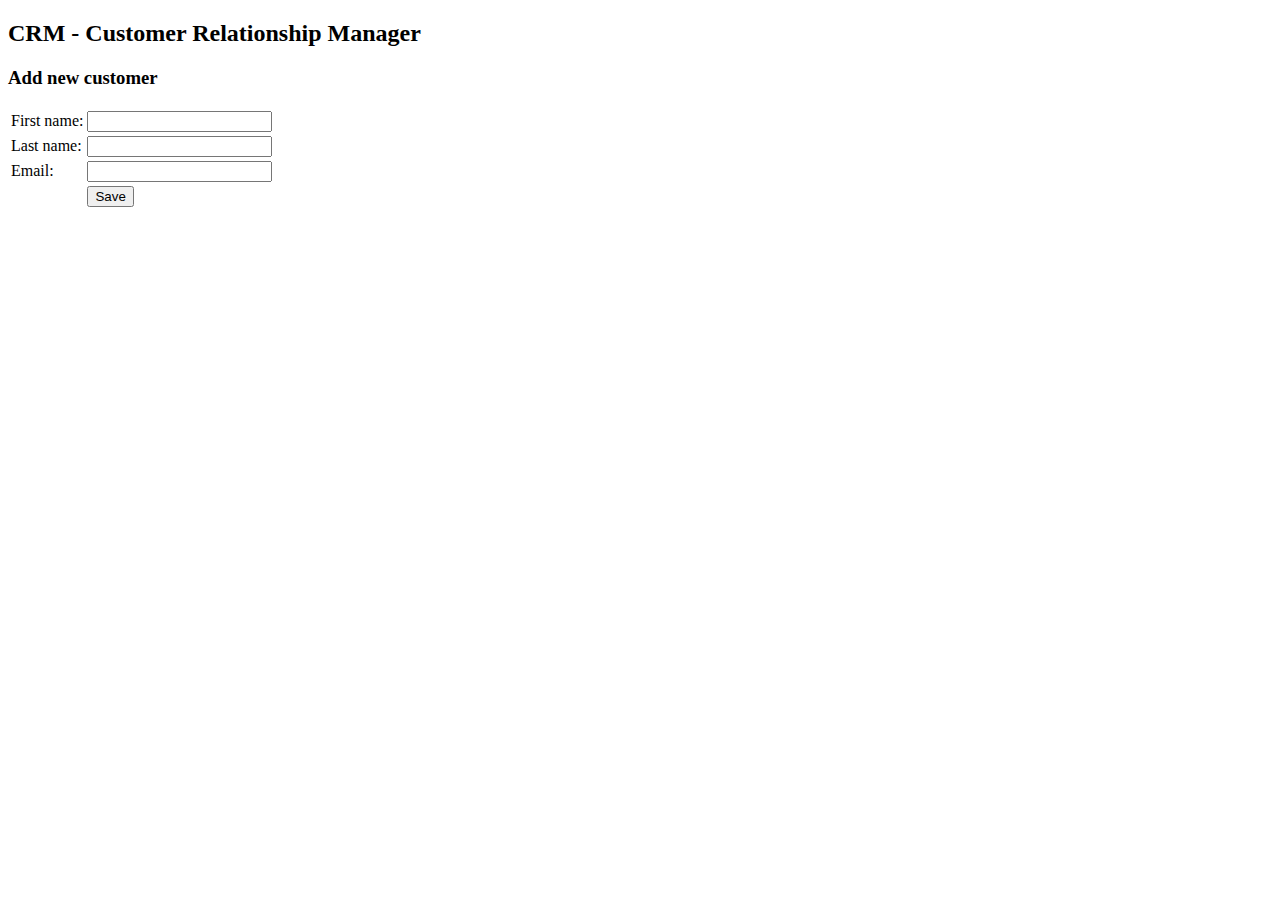
==== src/main/resources/templates/customer-form.html @ b2811c4f "Create GetMapping for adding customer form" ====
<!DOCTYPE html>
<html lang="en" xmlns="http://www.w3.org/1999/xhtml"
      xmlns:th="http://www.thymeleaf.org">
<head>
    <meta charset="UTF-8">
    <title>Customer Relationship Manager</title>
    <link rel="stylesheet" th:href="@{/styles/add-customer.css}">
    <link rel="stylesheet" type="text/css" th:href="@{/styles/main.css}">
</head>
<body>
<div class="wrapper">
    <div class="header">
        <h2>CRM - Customer Relationship Manager</h2>

    </div>
</div>
<div class="container">
    <h3>Add new customer</h3>
    <form th:action="@{/saveCustomer}" th:object="${customer}" method="post">
        <table>
            <tbody>
            <tr>
                <td>
                    <label> First name: </label>
                </td>
                <td>
                    <input type="text" th:field="*{firstName}">
                </td>
            </tr>
            <tr>
                <td>
                    <label> Last name: </label>
                </td>
                <td>
                    <input type="text" th:field="*{lastName}">
                </td>
            </tr>
            <tr>
                <td>
                    <label> Email: </label>
                </td>
                <td>
                    <input type="text" th:field="*{email}">
                </td>
            </tr>
            <tr>
                <td>
                    <label></label>
                </td>
                <td>
                    <input type="submit" value="Save" class="save">
                </td>
            </tr>
            </tbody>
        </table>

    </form>
</div>
</body>
</html>
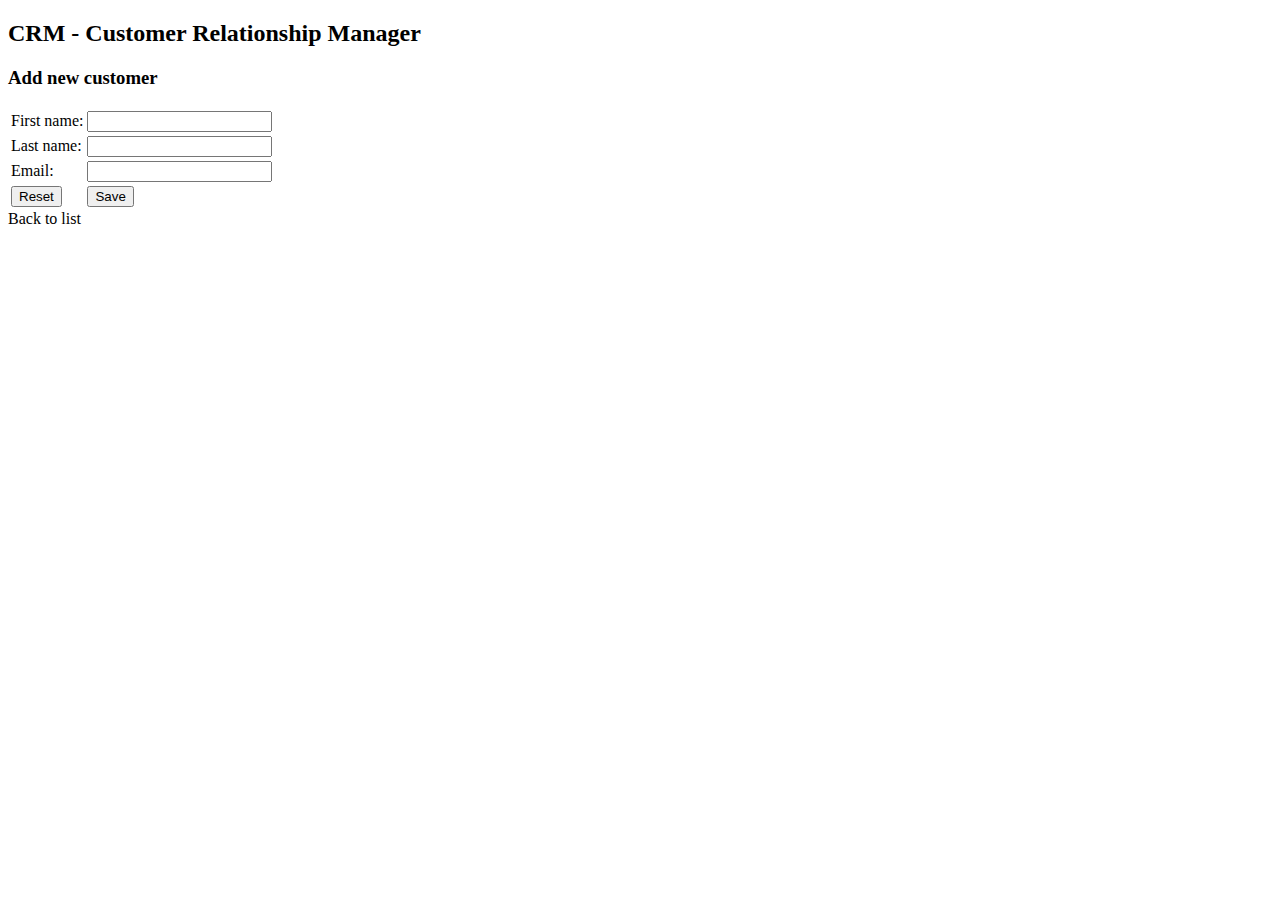
==== commit 9e414f0a: "Add routes for adding customers to database" ====
--- a/src/main/resources/templates/customer-form.html
+++ b/src/main/resources/templates/customer-form.html
@@ -16,45 +16,32 @@
 </div>
 <div class="container">
     <h3>Add new customer</h3>
-    <form th:action="@{/saveCustomer}" th:object="${customer}" method="post">
+    <form th:action="@{/customer/saveCustomer}" th:object="${customer}" th:method="POST">
         <table>
             <tbody>
             <tr>
-                <td>
-                    <label> First name: </label>
-                </td>
-                <td>
-                    <input type="text" th:field="*{firstName}">
-                </td>
+                <td><label> First name: </label></td>
+                <td><input type="text" th:field="*{firstName}"></td>
             </tr>
             <tr>
-                <td>
-                    <label> Last name: </label>
-                </td>
-                <td>
-                    <input type="text" th:field="*{lastName}">
-                </td>
+                <td><label> Last name: </label></td>
+                <td><input type="text" th:field="*{lastName}"></td>
             </tr>
             <tr>
-                <td>
-                    <label> Email: </label>
-                </td>
-                <td>
-                    <input type="text" th:field="*{email}">
-                </td>
+                <td><label> Email: </label></td>
+                <td><input type="text" th:field="*{email}"></td>
             </tr>
             <tr>
-                <td>
-                    <label></label>
-                </td>
-                <td>
-                    <input type="submit" value="Save" class="save">
-                </td>
+                <td><input type="reset" value="Reset" class="save"></td>
+                <td><input type="submit" value="Save" class="save"></td>
             </tr>
             </tbody>
         </table>
 
     </form>
+    <div style="clear: both;">
+        <a th:href="@{/customer/list}">Back to list</a>
+    </div>
 </div>
 </body>
 </html>